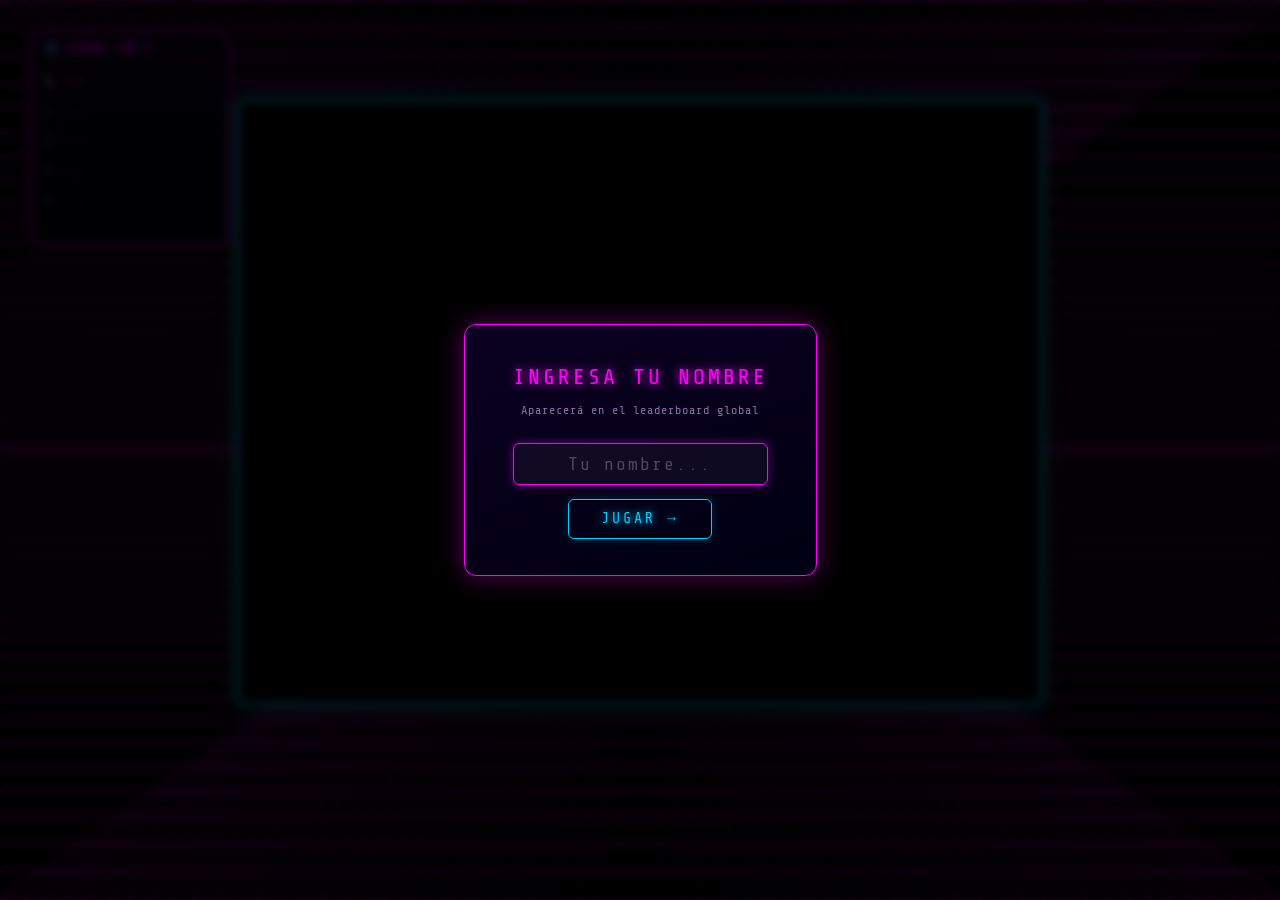
==== index.html @ 13d9b52f "commit" ====
<!DOCTYPE html>
<html>
<head>
    <meta charset="UTF-8">
    <title>The Game</title>
    <link rel="stylesheet" href="S.css">
</head>
<body>
    <canvas id="bg"></canvas>
    <canvas id="canvas" width="800" height="600"></canvas>

    <!-- Pantalla de nombre (solo aparece la primera vez) -->
    <div id="name-overlay">
        <div id="name-box">
            <div id="name-title">INGRESA TU NOMBRE</div>
            <div id="name-sub">Aparecerá en el leaderboard global</div>
            <form id="name-form" autocomplete="off">
                <input
                    id="name-input"
                    type="text"
                    maxlength="16"
                    placeholder="Tu nombre..."
                    spellcheck="false"
                />
                <button type="submit">JUGAR →</button>
            </form>
        </div>
    </div>

    <script src="O.js"></script>
</body>
</html>
---- S.css ----
@import url('https://fonts.googleapis.com/css2?family=Share+Tech+Mono&display=swap');

* { box-sizing: border-box; }

body {
    margin: 0;
    overflow: hidden;
    background: black;
    font-family: 'Share Tech Mono', 'Courier New', monospace;
}

#bg {
    position: fixed;
    top: 0; left: 0;
    z-index: 0;
}

#canvas {
    position: relative;
    z-index: 1;
    display: block;
    margin: auto;
    top: 100px;
    border: 2px solid #00cfff;
    box-shadow:
        0 0 8px #00cfff,
        0 0 22px rgba(0,207,255,0.45),
        inset 0 0 10px rgba(0,207,255,0.05);
}

/* ── Pantalla de nombre ── */
#name-overlay {
    display: none;          /* O.js lo muestra si hace falta */
    position: fixed;
    inset: 0;
    z-index: 100;
    background: rgba(0,0,0,0.82);
    backdrop-filter: blur(4px);
    align-items: center;
    justify-content: center;
}

#name-box {
    background: linear-gradient(160deg, rgba(12,0,35,0.97), rgba(0,0,18,0.97));
    border: 1.5px solid #ff00ff;
    box-shadow: 0 0 24px rgba(255,0,255,0.35), inset 0 0 14px rgba(255,0,255,0.05);
    border-radius: 12px;
    padding: 40px 48px 36px;
    display: flex;
    flex-direction: column;
    align-items: center;
    gap: 10px;
    min-width: 320px;
}

#name-title {
    color: #ff00ff;
    font-size: 22px;
    letter-spacing: 3px;
    text-shadow: 0 0 10px #ff00ff;
    margin-bottom: 4px;
}

#name-sub {
    color: rgba(200,160,220,0.7);
    font-size: 12px;
    letter-spacing: 1px;
    margin-bottom: 16px;
}

#name-form {
    display: flex;
    flex-direction: column;
    align-items: center;
    gap: 14px;
    width: 100%;
}

#name-input {
    background: rgba(255,255,255,0.04);
    border: 1px solid rgba(255,0,255,0.5);
    border-radius: 6px;
    color: #fff;
    font-family: inherit;
    font-size: 18px;
    padding: 10px 16px;
    width: 100%;
    text-align: center;
    outline: none;
    letter-spacing: 2px;
    transition: border-color 0.2s, box-shadow 0.2s;
}
#name-input::placeholder { color: rgba(255,255,255,0.25); }
#name-input:focus {
    border-color: #ff00ff;
    box-shadow: 0 0 10px rgba(255,0,255,0.4);
}

#name-form button {
    background: transparent;
    border: 1.5px solid #00cfff;
    color: #00cfff;
    font-family: inherit;
    font-size: 15px;
    letter-spacing: 3px;
    padding: 10px 32px;
    border-radius: 6px;
    cursor: pointer;
    text-shadow: 0 0 8px #00cfff;
    box-shadow: 0 0 10px rgba(0,207,255,0.2);
    transition: background 0.15s, box-shadow 0.15s;
}
#name-form button:hover {
    background: rgba(0,207,255,0.1);
    box-shadow: 0 0 18px rgba(0,207,255,0.45);
}
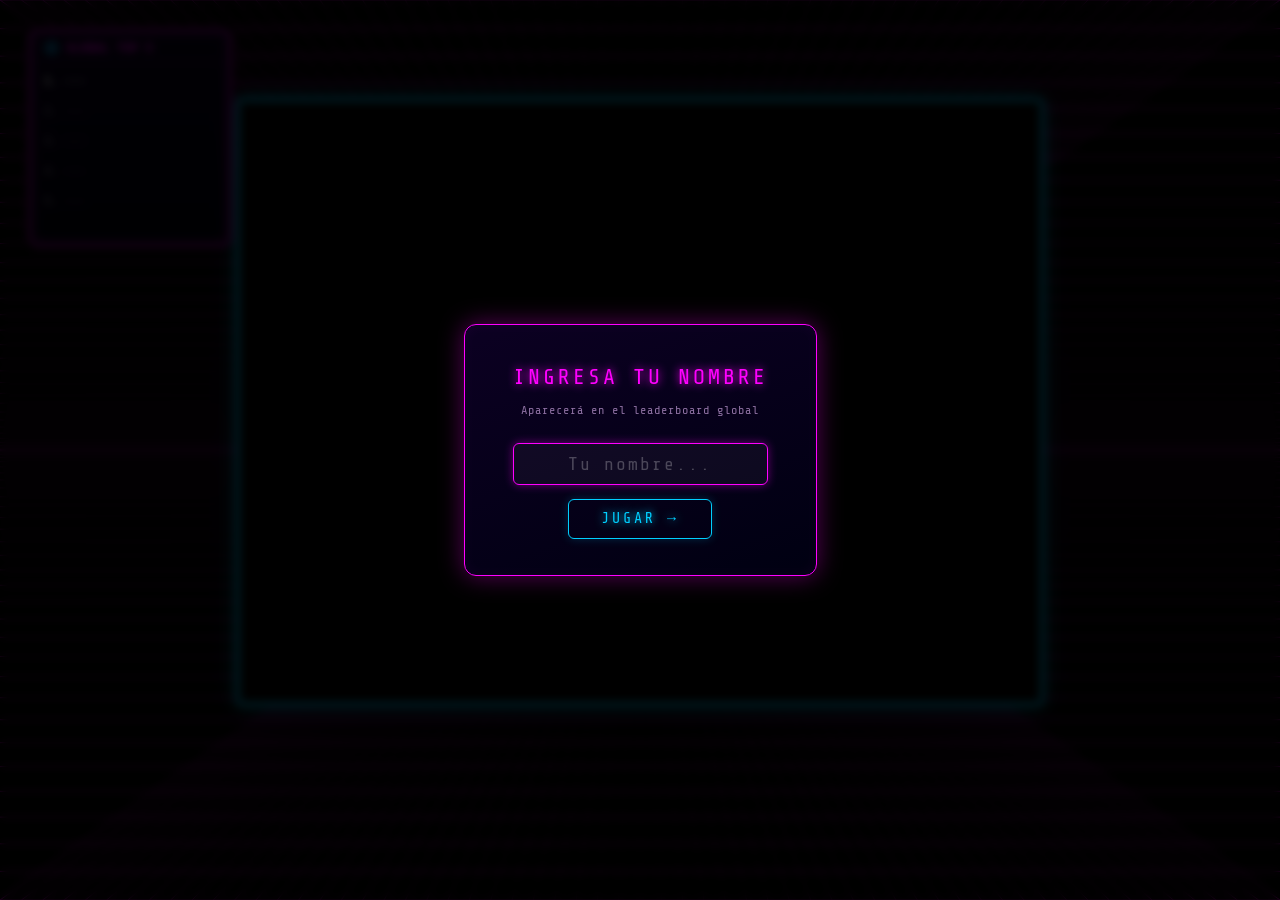
==== commit 2c73a781: "commit" ====
--- a/index.html
+++ b/index.html
@@ -8,8 +8,8 @@
 <body>
     <canvas id="bg"></canvas>
     <canvas id="canvas" width="800" height="600"></canvas>
+    <canvas id="lb-canvas"></canvas>
 
-    <!-- Pantalla de nombre (solo aparece la primera vez) -->
     <div id="name-overlay">
         <div id="name-box">
             <div id="name-title">INGRESA TU NOMBRE</div>
